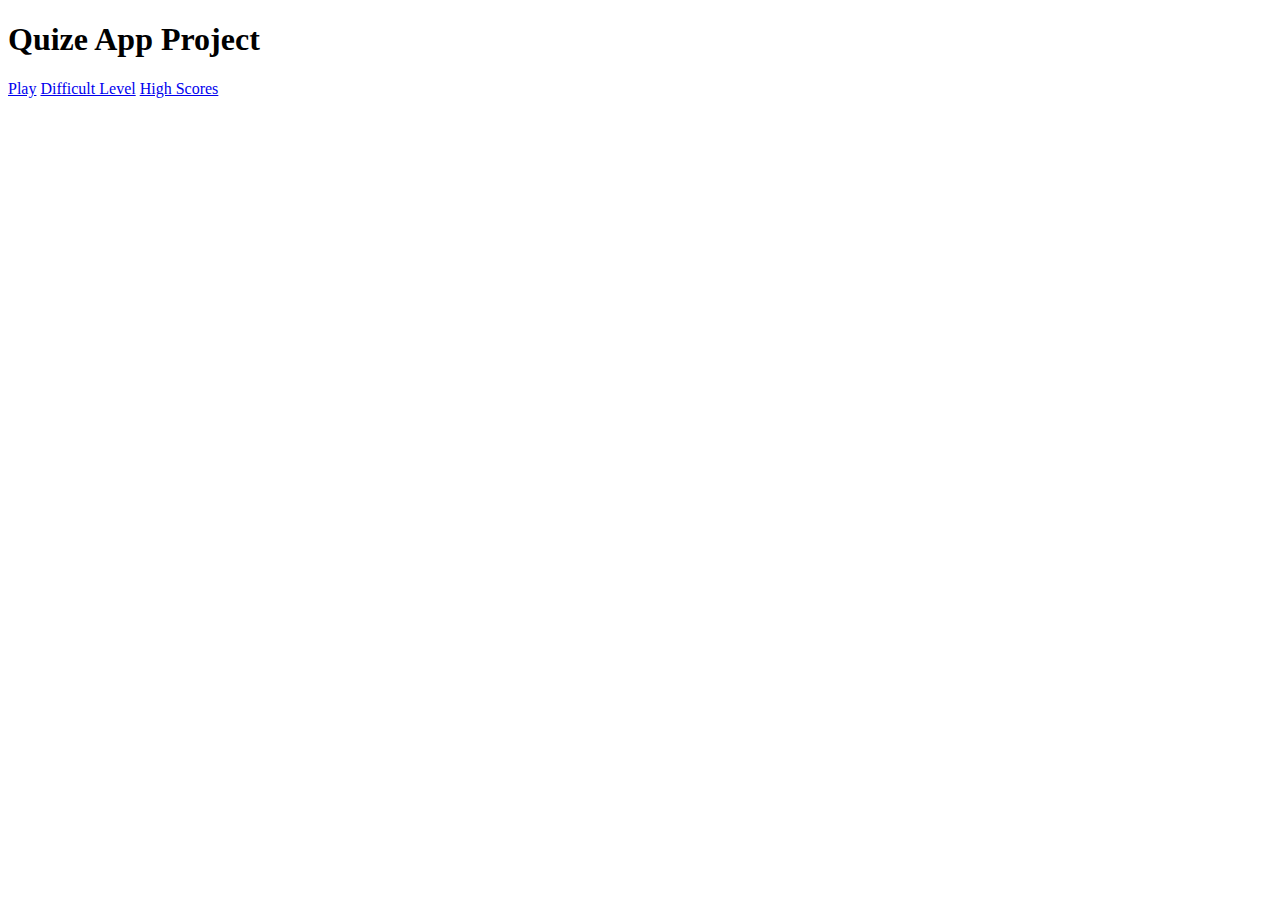
==== index.html @ d2865873 "html file home page is complete" ====
<!DOCTYPE html>
<html lang="en">
<head>
    <meta charset="UTF-8">
    <meta name="viewport" content="width=device-width, initial-scale=1.0">
    <title>Quize App</title>
    <link rel="stylesheet" src="Css/index.css">
    <link rel="stylesheet" src="Css/global.css">


</head>
<body>
    <h1>Quize App Project</h1>
    <div class="container">
        <a href="question.html">Play</a>

        <a href="difficulty.html">Difficult Level</a>

        <a href="scores.html">High Scores</a>
    </div>
    
</body>
</html>
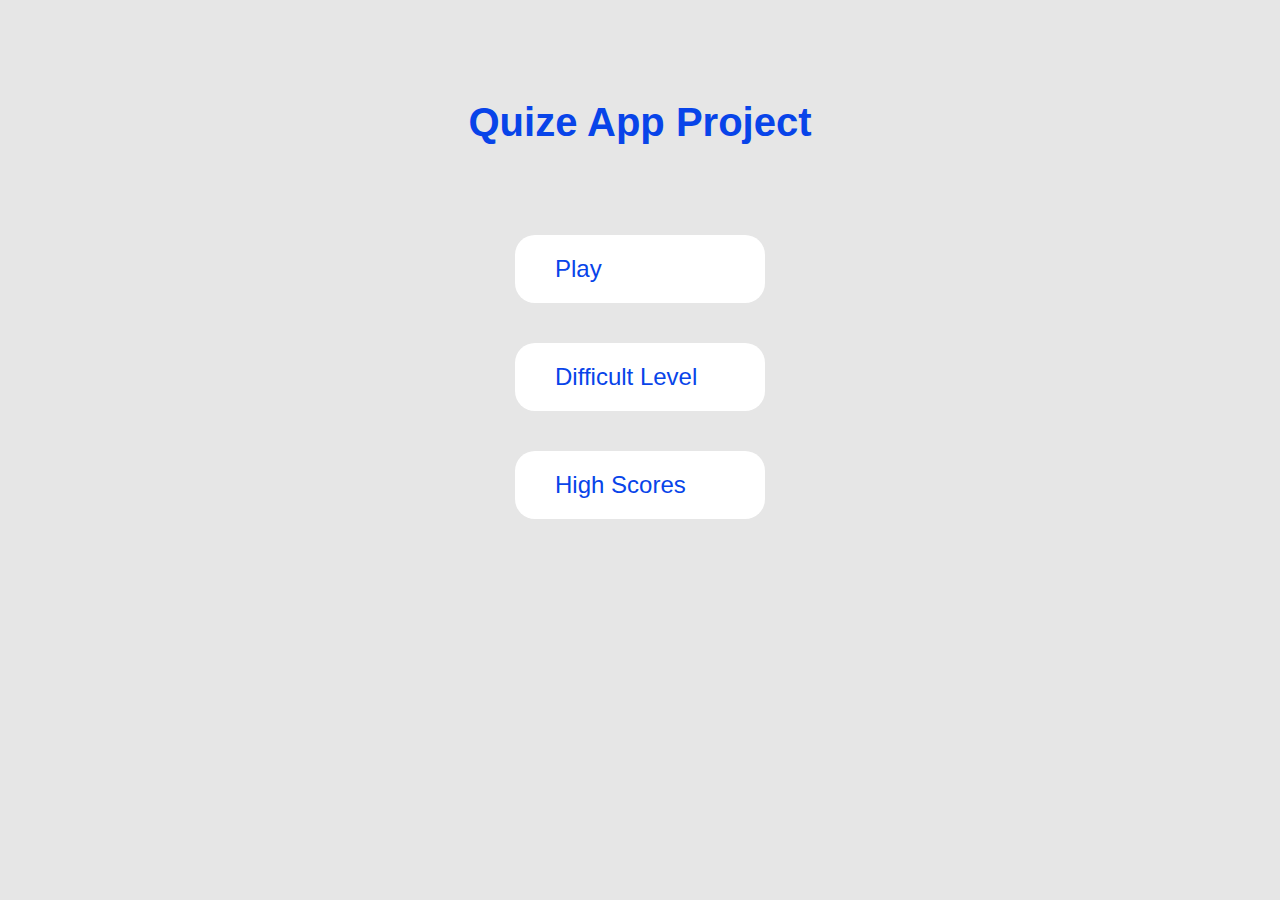
==== commit 6a5dfc37: "file html questions is completed" ====
--- a/index.html
+++ b/index.html
@@ -4,8 +4,8 @@
     <meta charset="UTF-8">
     <meta name="viewport" content="width=device-width, initial-scale=1.0">
     <title>Quize App</title>
-    <link rel="stylesheet" src="Css/index.css">
-    <link rel="stylesheet" src="Css/global.css">
+    <link rel="stylesheet" href="./Css/global.css"/>
+    <link rel="stylesheet" href="./Css/index.css"/>
 
 
 </head>
--- a/Css/global.css
+++ b/Css/global.css
@@ -0,0 +1,22 @@
+:root{ 
+    --color-primery:#6757d9;
+    --color-background:#eeedfb;
+ 
+}
+*{
+margin: 0;
+padding: 0;
+box-sizing: border-box;
+font-family: Arial, Helvetica, sans-serif;
+
+}
+body{
+    max-width: 1000px;
+    margin: auto;
+    padding-top: 100px;
+  background-color: var(--color-background);  
+  display: flex;
+  flex-direction: column;
+ align-items: center;
+ color: var(--color-primery);
+}
--- a/Css/index.css
+++ b/Css/index.css
@@ -0,0 +1,41 @@
+:root{
+    --color-primery:#0844e9;
+    --color-background:#e6e6e6;
+
+}
+
+h1{
+font-size: 2.5rem;
+margin-bottom: 50px ;
+color: var(--color-primery);
+
+}
+.container{
+display: flex;
+flex-direction: column;
+padding: 20px;
+width: fit-content;
+
+}
+
+
+a{
+text-decoration: none;
+color:var(--color-primery);
+background-color: white;
+width: 250px;
+color: var(--color-primery);
+display: inline-block;
+padding: 20px 40px;
+font-size: 1.5rem;
+cursor: pointer;
+border-radius: 20px;
+margin: 20px auto;
+border: none;
+text-align: left;
+transition: all 0.4s ease;
+}
+a:hover{
+background-color: var(--color-primery);
+color:white;
+}